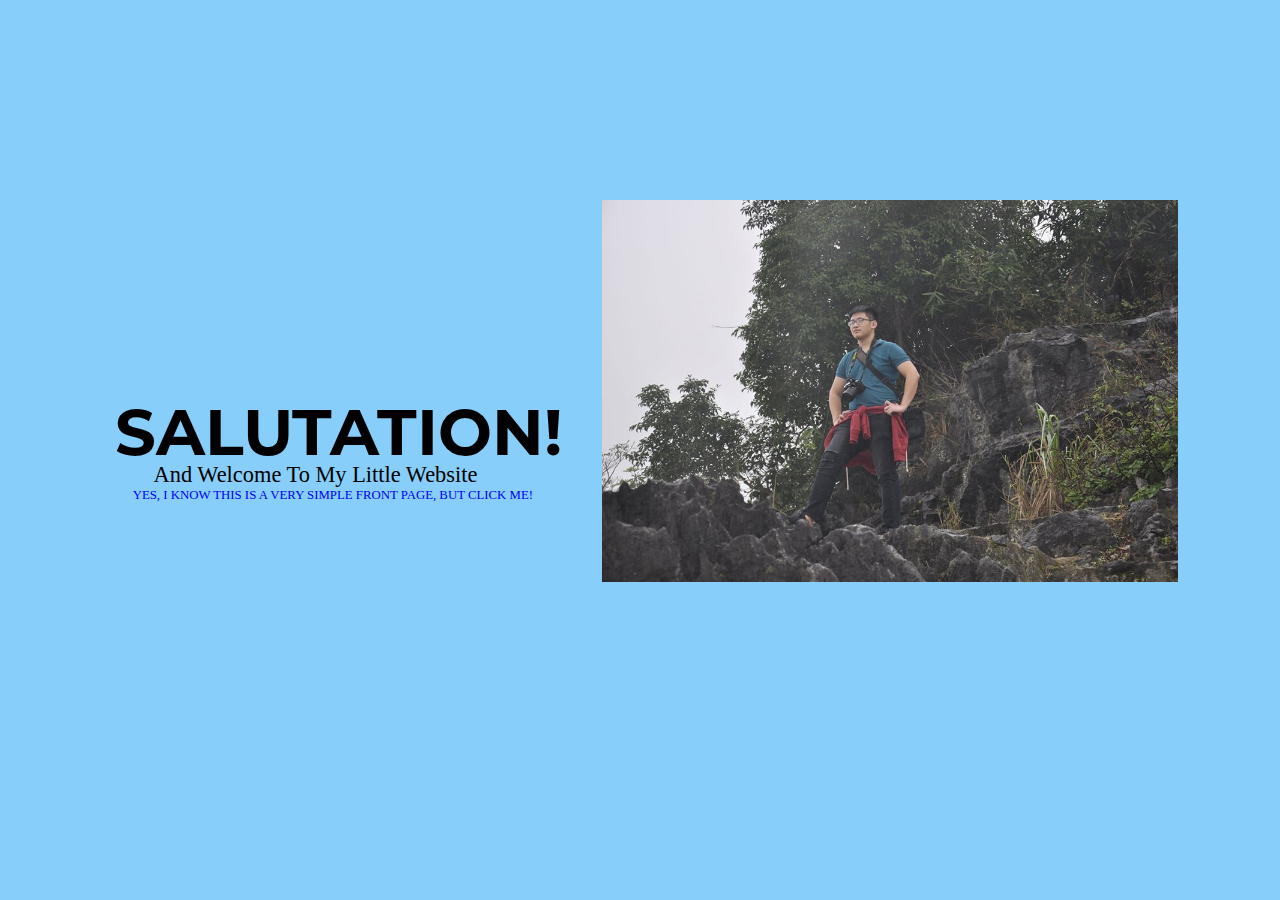
==== index.html @ 3f006bc7 "Renamed index" ====
<!DOCTYPE html>
<html lang="en">

<head>
	<title>Well Hello There!</title>
	<meta charset="UTF-8" />
	<link href="style.css" type="text/css" rel="stylesheet" />
	<meta name="viewport" content="width=device-width, initial-scale=1.0">
</head>

<body id="page1">
	<div class="salutations">
		<img class="salutations-img" id="img1" src="Pics/welcome.jpg">
		<img class="salutations-img" id="img2" src="Pics/eye.jpg">
		<img class="salutations-img" id="img3" src="Pics/hehehe.jpg">
	</div>
	<div class="Saluation-text">
		<h1>Salutation!</h1>
		<h3>And Welcome To My Little Website</h3>
	</div>
		<a class="link" href="index2.html">Yes, I know this is a very simple front page, but Click me!</a>
</body>

<script>

	var myIndex = 0;
	carousel();

	function carousel() {
		prevIndex = myIndex;
		const currentImg = document.getElementsByClassName("salutations-img")[prevIndex];

		currentImg.style.display = 'block';
		currentImg.classList.remove('fading-img');
		currentImg.classList.remove('fadout-img');
		currentImg.classList.add('fading-img');

		setTimeout(() => {
			currentImg.classList.remove('fadout-img');
			currentImg.classList.remove('fading-img');
			currentImg.classList.add('fadout-img');
		}, 4000);

		setTimeout(() => {
			currentImg.style.display = 'none';
		}, 5000);

		myIndex++;
		if (myIndex >= 3) {
			myIndex = 0
		}
		setTimeout(carousel, 5000);
	}
</script>

</html>
---- style.css ----
/* http://meyerweb.com/eric/tools/css/reset/ 
   v2.0 | 20110126
   License: none (public domain)
*/

html, body, div, span, applet, object, iframe,
h1, h2, h3, h4, h5, h6, p, blockquote, pre,
a, abbr, acronym, address, big, cite, code,
del, dfn, em, img, ins, kbd, q, s, samp,
small, strike, strong, sub, sup, tt, var,
b, u, i, center,
dl, dt, dd, ol, ul, li,
fieldset, form, label, legend,
table, caption, tbody, tfoot, thead, tr, th, td,
article, aside, canvas, details, embed, 
figure, figcaption, footer, header, hgroup, 
menu, nav, output, ruby, section, summary,
time, mark, audio, video {
	margin: 0;
	padding: 0;
	border: 0;
	font-size: 100%;
	font: inherit;
	vertical-align: baseline;
}
/* HTML5 display-role reset for older browsers */
article, aside, details, figcaption, figure, 
footer, header, hgroup, menu, nav, section {
	display: block;
}
body {
	line-height: 1;
}
ol, ul {
	list-style: none;
}
blockquote, q {
	quotes: none;
}
blockquote:before, blockquote:after,
q:before, q:after {
	content: '';
	content: none;
}
table {
	border-collapse: collapse;
	border-spacing: 0;
}

/*--------------------Page 1------------------------*/
@font-face{

		font-family:"Open Sans";
		src:url('Fonts/OpenSans-Regular.ttf');

		font-family:"Montserrat Light";
		src:url('Fonts/Montserrat-Light.ttf.ttf');
		
		font-family: "Montserrat Bold";
		src:url('Fonts/Montserrat-Bold.ttf');
	}

body
{
	background-color: lightskyblue;
	width:100%;
	height:800px;
	text-align: center;
}

#page1 h1, #page1 h3{
	font-family: "Montserrat Bold";
	font-size: 5vw;
	text-transform:uppercase;
	text-align: left;
	padding-top: 400px;
	padding-left: 9%;
	max-width: 30%;
	
}

#page1 h3{
	font-family:"Open Sans";
	font-size: 1.75vw;
	padding-top:0%;
	padding-left:12%;
	text-transform:none;
}

#page1 a
{
	padding-left:5%;
	padding-top: 10%;
	text-decoration: none;
	text-transform: uppercase;
	font-size: 1vw;
	font-family: "Open Sans";
}

#page1 img
{
	padding-right:8%;
	padding-top:200px;
	float: right;
	max-height: auto;
	max-width: 45%;
	display: none;
	object-fit: cover;
	position:relative;
}

.fading-img {
	animation-name: fader;
	animation-duration: 2s;
}

.fadout-img{
	animation-name: fadout;
	animation-duration: 2s;
}


@keyframes fader
{
	from { opacity: 0.0; }
	to { opacity: 1.0; }
}

@keyframes fadout
{
	from { opacity: 1.0; }
	to { opacity: 0.0; }
}

/*----------Page 2---------*/


.tablink{
  font-family:"Montserrat Light";
  background-color: #555;
  color: black;
  float: left;
  border: none;
  outline: none;
  cursor: pointer;
  padding: 14px 16px;
  font-size: 2vw;
  width: 50%;
}

.tablink:hover {
  background-color: #777;
}

.tabcontent {
  color: white;
  padding: 100px 20px;
  height: 100%;
}

.header-cover{	
	background-image:url("Pics/welcome.jpg");
	background-position:0px 33%;
	background-size:cover;
	height:150px;
	background-repeat: no-repeat;
}

p{
	text-align:justify ;
}

#page2 h1{
	font-family: "Montserrat Bold";
	font-size: 5vw;
	text-align:left;
	color:black;
	padding-left:5%;
	padding-top:5%;
}

#page2 p, #page2 .media{
	font-family:"Open Sans";
	font-size:1.4vw;
	color:black;
	text-align:justify;
	width: 45%;
	padding-left:5%;
	padding-top:3%;
}

.small{
	float:right;
	max-width:30%;
	padding-right:8%;
	padding-top:1%;
}

#page2 .media{
	float:left;
	width:5%;
	padding-left:0%;
	padding-right:4%;
}

#Skills p, .list{
	text-align:justify;
	width:40%;
	float:right;
	padding-right:5%;
}

.work{
	width:40%;
	float:left;
	padding-left:6%;
	padding-top:3%;
}


#Skills h1{
	text-align:right;
	padding-right:5%;
}

footer{
	position: fixed;		
	bottom:0;
	text-align:center;
	width:100%;
}

.back-button{
	float:left;
	font-family:"Montserrat Light";
	font-size:1.25vw;
	text-decoration: none;
	text-transform: uppercase;
	color: black;
}

.sassy-link{
	text-decoration:none;
}
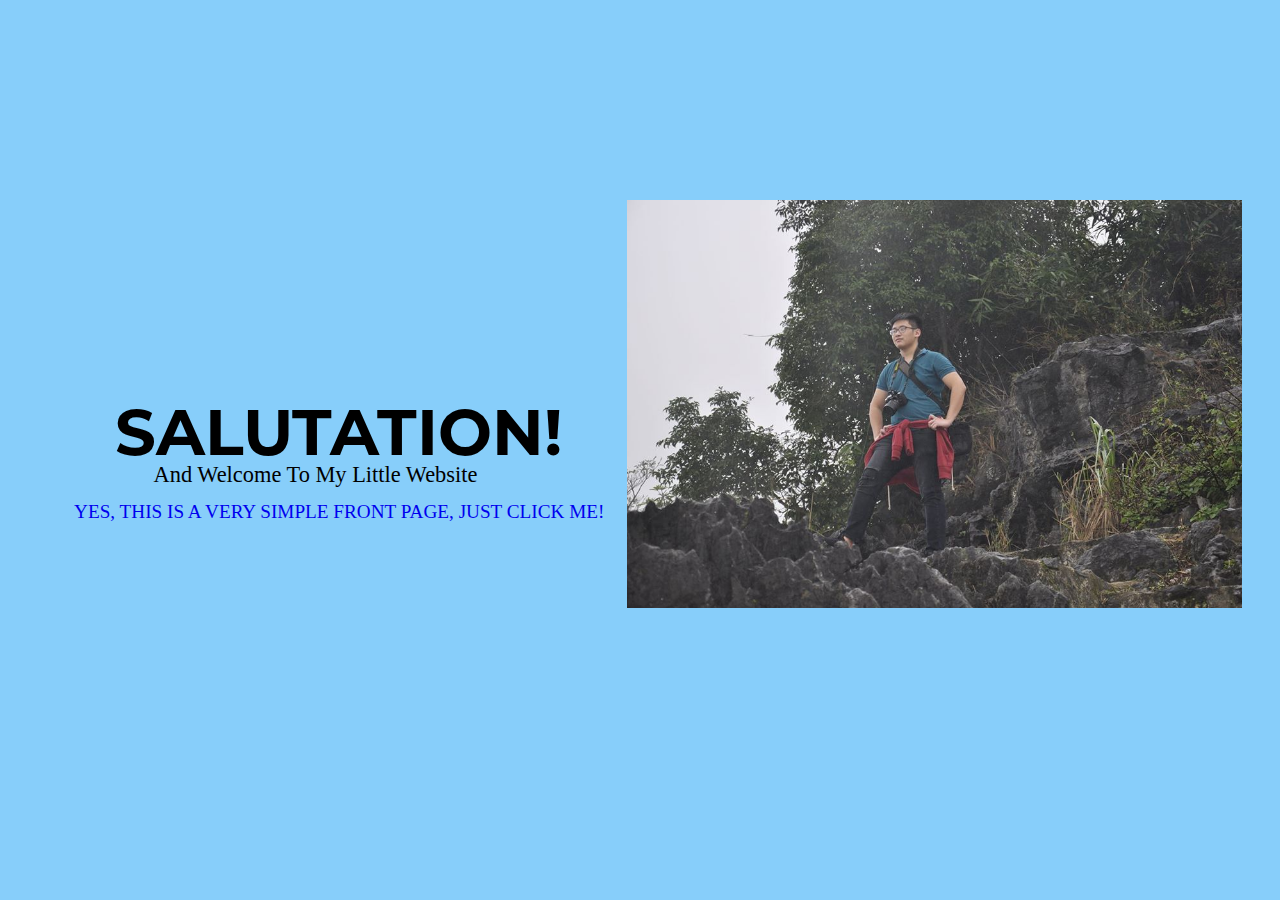
==== commit 94d0f1df: "Desktop Version" ====
--- a/index.html
+++ b/index.html
@@ -5,7 +5,7 @@
 	<title>Well Hello There!</title>
 	<meta charset="UTF-8" />
 	<link href="style.css" type="text/css" rel="stylesheet" />
-	<meta name="viewport" content="width=device-width, initial-scale=1.0">
+	<meta name="viewport" content="width=device-width, initial-scale=3.0">
 </head>
 
 <body id="page1">
@@ -17,8 +17,10 @@
 	<div class="Saluation-text">
 		<h1>Salutation!</h1>
 		<h3>And Welcome To My Little Website</h3>
-	</div>
-		<a class="link" href="index2.html">Yes, I know this is a very simple front page, but Click me!</a>
+	
+	<br />
+		<a class="link" href="index2.html">Yes, this is a very simple front page, Just Click me!</a>
+		</div>
 </body>
 
 <script>
--- a/style.css
+++ b/style.css
@@ -89,26 +89,34 @@
 
 #page1 a
 {
-	padding-left:5%;
+	padding-left:4%;
 	padding-top: 10%;
 	text-decoration: none;
 	text-transform: uppercase;
-	font-size: 1vw;
+	font-size: 1.5vw;
 	font-family: "Open Sans";
 }
 
 #page1 img
 {
-	padding-right:8%;
-	padding-top:200px;
+	padding-right:3%;
 	float: right;
-	max-height: auto;
-	max-width: 45%;
+	max-width: 48%;
 	display: none;
 	object-fit: cover;
 	position:relative;
 }
 
+#img1{
+	padding-top:200px;
+}
+#img2{
+	padding-top:180px;
+}
+#img3{
+	padding-top:270px;
+}
+
 .fading-img {
 	animation-name: fader;
 	animation-duration: 2s;
@@ -133,7 +141,6 @@
 }
 
 /*----------Page 2---------*/
-
 
 .tablink{
   font-family:"Montserrat Light";
@@ -153,7 +160,6 @@
 }
 
 .tabcontent {
-  color: white;
   padding: 100px 20px;
   height: 100%;
 }
@@ -166,8 +172,15 @@
 	background-repeat: no-repeat;
 }
 
+@keyframes fadein {
+    from { opacity: 0; }
+    to   { opacity: 1; }
+}
+
 p{
 	text-align:justify ;
+	animation: fadein 1s;
+	line-height: 1.25em;
 }
 
 #page2 h1{
@@ -177,6 +190,7 @@
 	color:black;
 	padding-left:5%;
 	padding-top:5%;
+	animation: fadein 1s;
 }
 
 #page2 p, #page2 .media{
@@ -189,6 +203,10 @@
 	padding-top:3%;
 }
 
+.small, .work{
+	animation: fadein 1s;
+}
+
 .small{
 	float:right;
 	max-width:30%;
@@ -224,10 +242,11 @@
 }
 
 footer{
-	position: fixed;		
-	bottom:0;
-	text-align:center;
+	position: fixed;
+	bottom:0;	
 	width:100%;
+	padding-left:80%;
+	font-size:0.25vw;
 }
 
 .back-button{
@@ -239,6 +258,60 @@
 	color: black;
 }
 
+a:visited.back-button{
+	color:black;
+}
 .sassy-link{
 	text-decoration:none;
-}+}
+
+a:hover{
+	color: darkblue;
+}
+a:visited{
+	color: blue;
+}
+
+/*------Mobile version--------*/
+@media screen and (max-width: 600px) {
+/*-----Page 1------*/
+  body {
+	  width:100%;
+	  text-align: center;
+	}
+	
+	#page1 img
+{
+	max-width: 100%;
+	
+}
+
+	#page1 h1, #page1 h3, #page1 a{
+	font-size: 8vw;
+	text-align: center;
+	padding-top: 400px;
+	padding-left: 24%;
+	max-width: 50%;
+	
+}
+
+#page1 h3{
+	font-family:"Open Sans";
+	font-size: 4vw;
+	padding-top:0%;
+	padding-left: 26%;
+}
+
+#page1 a
+{
+	font-family:"Open Sans";
+	padding-left:2%;
+	padding-top: 10%;
+	font-size: 3vw;
+}
+
+#img3{
+	padding-top:200px;
+}
+
+}
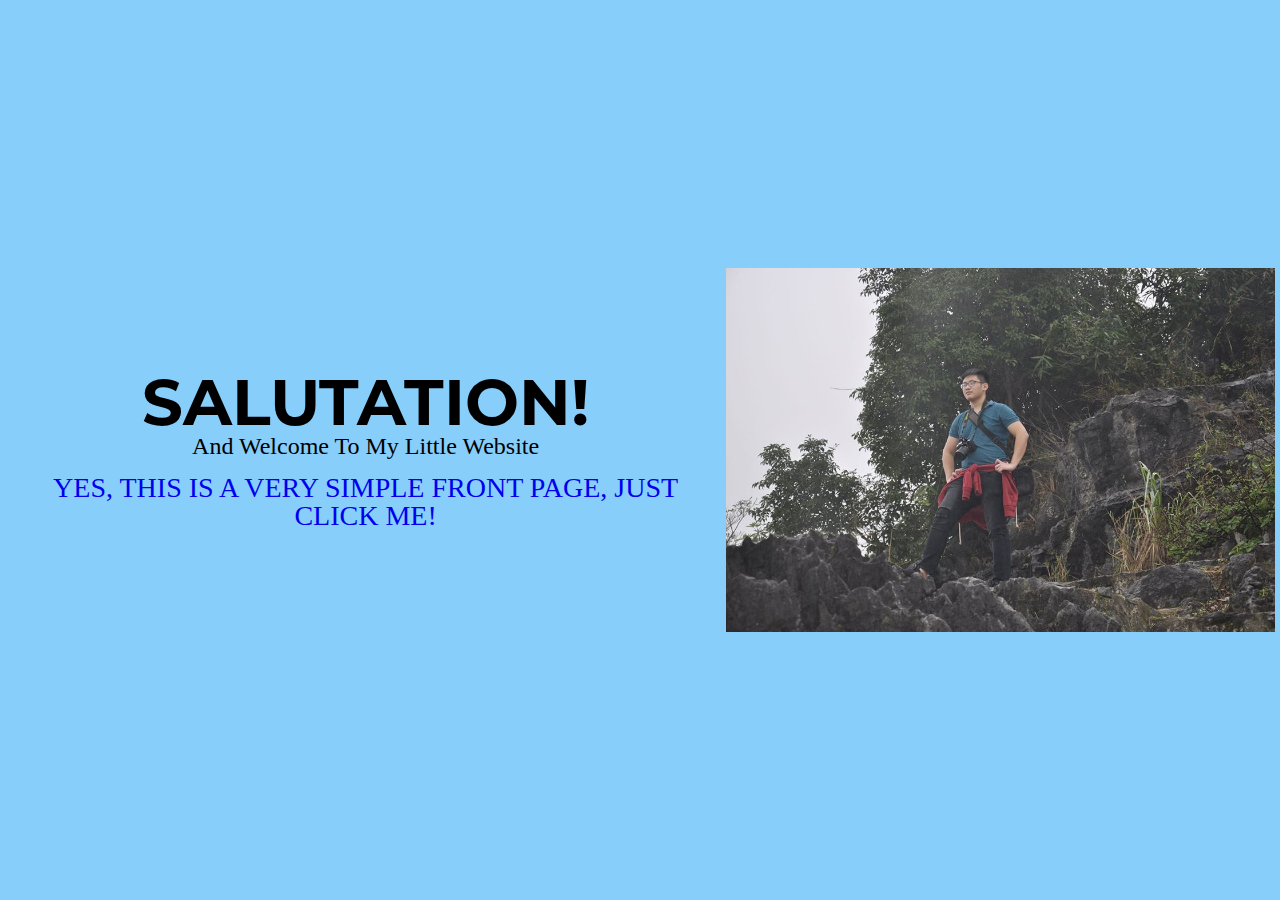
==== commit 15912c30: "Final Version" ====
--- a/index.html
+++ b/index.html
@@ -5,23 +5,63 @@
 	<title>Well Hello There!</title>
 	<meta charset="UTF-8" />
 	<link href="style.css" type="text/css" rel="stylesheet" />
-	<meta name="viewport" content="width=device-width, initial-scale=3.0">
+	<meta name="viewport" content="width=device-width, initial-scale=1.0">
 </head>
 
-<body id="page1">
-	<div class="salutations">
-		<img class="salutations-img" id="img1" src="Pics/welcome.jpg">
-		<img class="salutations-img" id="img2" src="Pics/eye.jpg">
-		<img class="salutations-img" id="img3" src="Pics/hehehe.jpg">
-	</div>
-	<div class="Saluation-text">
-		<h1>Salutation!</h1>
-		<h3>And Welcome To My Little Website</h3>
+<body id="page1" class="page1">
+		<header id="mobile_header">
+			<a href="index.html"><img id="logo" src="Pics/Ha.jpg"></a>
+			<div id="myNav" class="overlay">
+				<a href="javascript:void(0)" class="closebtn" onclick="closeNav()">&times;</a>
+				<div class="overlay-content">
+					<a href="content.html" onclick="onAbout()">About</a>
+					<a href="content.html" onclick="onSkillsets()">My Skillsets</a>
+					<div class="social-icons">
+						<a target="_blank" href="https://www.facebook.com/mewjoker">
+							<img class="media" src="Pics/facebook.png" alt="facebook">
+						</a>
+						<a target="_blank" href="https://twitter.com/Meowjoker">
+							<img class="media" src="Pics/twitter.png" alt="twitter">
+						</a>
+						<a target="_blank" href="https://www.linkedin.com/in/lam-nguyen-2719a5173/">
+							<img class="media" src="Pics/linkedin.png" alt="linkedin">
+						</a>
+					</div>
+				</div>
+			</div>
+
+			<button onclick="openNav()" >
+				<span id="icon">&#9776</span>
+			</button>
+		</header>
+
+		
+		<div class="salutations">
+			<div class="saluation_img">
+				<img class="salutations-img" id="img1" src="Pics/welcome.jpg">
+				<img class="salutations-img" id="img2" src="Pics/eye.jpg">
+				<img class="salutations-img" id="img3" src="Pics/hehehe.jpg">
+			</div>
+
+			<div class="saluation_text">
+				<h1>Salutation!</h1>
+				<h3>And Welcome To My Little Website</h3>
+				<br />
+				<a class="link" href="content.html">Yes, this is a very simple front page, Just Click me!</a>
+			</div>
+		</div>
 	
-	<br />
-		<a class="link" href="index2.html">Yes, this is a very simple front page, Just Click me!</a>
-		</div>
 </body>
+
+<script>
+	function openNav() {
+		document.getElementById("myNav").style.width = "100vw";
+	}
+
+	function closeNav() {
+		document.getElementById("myNav").style.width = "0px";
+	}
+</script>
 
 <script>
 
@@ -55,4 +95,17 @@
 	}
 </script>
 
+<script>
+	function onAbout() {
+		openPage('Home')
+		closeNav()
+	}
+
+	function onSkillsets() {
+		openPage('Skills')
+		closeNav()
+	}
+</script>
+
+
 </html>--- a/style.css
+++ b/style.css
@@ -49,73 +49,96 @@
 
 /*--------------------Page 1------------------------*/
 @font-face{
-
-		font-family:"Open Sans";
-		src:url('Fonts/OpenSans-Regular.ttf');
-
-		font-family:"Montserrat Light";
-		src:url('Fonts/Montserrat-Light.ttf.ttf');
-		
-		font-family: "Montserrat Bold";
-		src:url('Fonts/Montserrat-Bold.ttf');
-	}
+	font-family:"Open Sans";
+	src:url('Fonts/OpenSans-Regular.ttf');
+
+	font-family:"Montserrat Light";
+	src:url('Fonts/Montserrat-Light.ttf.ttf');
+	
+	font-family: "Montserrat Bold";
+	src:url('Fonts/Montserrat-Bold.ttf');
+}
+
+#mobile_header {
+	display: none;
+}
 
 body
 {
 	background-color: lightskyblue;
 	width:100%;
-	height:800px;
+	height:900px;
 	text-align: center;
 }
 
-#page1 h1, #page1 h3{
+.page1 {
+	display: flex;
+	flex-direction: row;
+	justify-content: center;
+	align-items: center;
+}
+
+#page1 h1, #page1 h3 {
 	font-family: "Montserrat Bold";
-	font-size: 5vw;
+	font-size: 4rem;
 	text-transform:uppercase;
 	text-align: left;
-	padding-top: 400px;
-	padding-left: 9%;
-	max-width: 30%;
-	
+	animation: fader;
+	animation-duration: 1.5s;
 }
 
 #page1 h3{
 	font-family:"Open Sans";
-	font-size: 1.75vw;
+	font-size: 1.5rem;
 	padding-top:0%;
-	padding-left:12%;
 	text-transform:none;
 }
 
-#page1 a
-{
-	padding-left:4%;
-	padding-top: 10%;
+.page1 a {
 	text-decoration: none;
 	text-transform: uppercase;
-	font-size: 1.5vw;
+	font-size: 1.75rem;
 	font-family: "Open Sans";
 }
 
-#page1 img
-{
-	padding-right:3%;
+.link{
+	font-size: 1.5rem;
+	text-decoration: none;
+}
+
+.link:visited{
+	color: blue;
+}
+
+.salutations {
+	display: flex;
+	flex-direction: row;
+	align-items: center;
+}
+
+.saluation_img {
+	order: 2;
+	width: 48vw;
+}
+
+.saluation_text {
+	order: 1;
+	margin: 20px;
+	display: flex;
+	flex-direction: column;
+	align-items: center;
+}
+
+.salutations-img
+{
+	padding-right: 5px;
 	float: right;
-	max-width: 48%;
+	max-width: 100%;
 	display: none;
 	object-fit: cover;
 	position:relative;
 }
 
-#img1{
-	padding-top:200px;
-}
-#img2{
-	padding-top:180px;
-}
-#img3{
-	padding-top:270px;
-}
 
 .fading-img {
 	animation-name: fader;
@@ -127,7 +150,6 @@
 	animation-duration: 2s;
 }
 
-
 @keyframes fader
 {
 	from { opacity: 0.0; }
@@ -140,178 +162,140 @@
 	to { opacity: 0.0; }
 }
 
-/*----------Page 2---------*/
-
-.tablink{
-  font-family:"Montserrat Light";
-  background-color: #555;
-  color: black;
-  float: left;
-  border: none;
-  outline: none;
-  cursor: pointer;
-  padding: 14px 16px;
-  font-size: 2vw;
-  width: 50%;
-}
-
-.tablink:hover {
-  background-color: #777;
-}
-
-.tabcontent {
-  padding: 100px 20px;
-  height: 100%;
-}
-
-.header-cover{	
-	background-image:url("Pics/welcome.jpg");
-	background-position:0px 33%;
-	background-size:cover;
-	height:150px;
-	background-repeat: no-repeat;
-}
-
-@keyframes fadein {
-    from { opacity: 0; }
-    to   { opacity: 1; }
-}
-
-p{
-	text-align:justify ;
-	animation: fadein 1s;
-	line-height: 1.25em;
-}
-
-#page2 h1{
-	font-family: "Montserrat Bold";
-	font-size: 5vw;
-	text-align:left;
-	color:black;
-	padding-left:5%;
-	padding-top:5%;
-	animation: fadein 1s;
-}
-
-#page2 p, #page2 .media{
-	font-family:"Open Sans";
-	font-size:1.4vw;
-	color:black;
-	text-align:justify;
-	width: 45%;
-	padding-left:5%;
-	padding-top:3%;
-}
-
-.small, .work{
-	animation: fadein 1s;
-}
-
-.small{
-	float:right;
-	max-width:30%;
-	padding-right:8%;
-	padding-top:1%;
-}
-
-#page2 .media{
-	float:left;
-	width:5%;
-	padding-left:0%;
-	padding-right:4%;
-}
-
-#Skills p, .list{
-	text-align:justify;
-	width:40%;
-	float:right;
-	padding-right:5%;
-}
-
-.work{
-	width:40%;
-	float:left;
-	padding-left:6%;
-	padding-top:3%;
-}
-
-
-#Skills h1{
-	text-align:right;
-	padding-right:5%;
-}
-
-footer{
-	position: fixed;
-	bottom:0;	
-	width:100%;
-	padding-left:80%;
-	font-size:0.25vw;
-}
-
-.back-button{
-	float:left;
-	font-family:"Montserrat Light";
-	font-size:1.25vw;
-	text-decoration: none;
-	text-transform: uppercase;
-	color: black;
-}
-
-a:visited.back-button{
-	color:black;
-}
-.sassy-link{
-	text-decoration:none;
-}
-
-a:hover{
-	color: darkblue;
-}
-a:visited{
-	color: blue;
-}
-
-/*------Mobile version--------*/
-@media screen and (max-width: 600px) {
-/*-----Page 1------*/
-  body {
-	  width:100%;
-	  text-align: center;
+/*-------------------------------------------Mobile Version----------------------------------------------------*/
+@media only screen and (max-width:600px)
+{
+	.page1{
+		flex-direction:column;
+		height:812px;
+		justify-content: space-between;
+	}
+
+	#Home, #Skills
+	{
+		animation: fadein;
+		animation-duration: 1s;
+	}
+
+	#mobile_header{
+		display: flex;
+		flex-direction: row;
+		background-color: lightblue;
+	}
+
+	#icon{
+		float:right;
+		font-size:40px;
+		cursor:pointer;
+	}
+	img#logo {
+		display:flex;
+		float:left;
+		max-width:25%;
 	}
 	
-	#page1 img
-{
-	max-width: 100%;
+	#page1 h1, #page1 h3{
+		text-align:center;
+		max-width:100%;
+		color: white;
+  		text-shadow: 2px 2px 4px #000000;
+	}
+
+	#page1 h1{
+		font-size: 3rem;
+	}
+
+	#page h3{
+		font-size: 3rem;
+		max-width:100%;
+	}
+
+	#page1 a{
+		font-size: 3rem;
+	}
 	
-}
-
-	#page1 h1, #page1 h3, #page1 a{
-	font-size: 8vw;
-	text-align: center;
-	padding-top: 400px;
-	padding-left: 24%;
-	max-width: 50%;
+	.saluations{
+		display:flex;
+		flex-direction: column;
+	}
+
+	.saluation_img{	
+		width:100vw;
+		height:90vh;
+		display:flex;
+	}
+
+	.saluation_text {
+		position: absolute;
+		top: 50%;
+		left: 44%;	
+		transform:translate(-50%, -50%);
+		text-align: center
+	}
+
+	.media{
+		display:inline-block;
+	}
+
+	.link{
+		display:none;
+	}
 	
-}
-
-#page1 h3{
-	font-family:"Open Sans";
-	font-size: 4vw;
-	padding-top:0%;
-	padding-left: 26%;
-}
-
-#page1 a
-{
-	font-family:"Open Sans";
-	padding-left:2%;
-	padding-top: 10%;
-	font-size: 3vw;
-}
-
-#img3{
-	padding-top:200px;
-}
-
-}
+	.social-icons
+	{
+		padding:0;
+	}
+	/*-------------------------------Hamburger Menu-------------------------------*/
+	/* The Overlay (background) */
+	.overlay {
+		width: 100vw;
+		height: 100vh;
+		position: fixed; 
+		z-index: 10; 
+		left: 0;
+		top: 0;
+		background-color: rgb(0,0,0);
+		background-color: rgba(0,0,0, 0.9); 
+		overflow-x: hidden; 
+		transition: 0.5s; 
+	}
+
+	/* Position the content inside the overlay */
+	.overlay-content {
+		text-align: left; 
+		margin-top: 20px; 
+	}
+
+	/* The navigation links inside the overlay */
+	.overlay a {
+		font-family: "Montserrat Bold";
+		padding: 8px;
+		text-decoration: none;
+		font-size: 15vw;
+		color: #818181;
+		display: block; 
+		transition: 0.3s; 
+	}
+
+	.overlay .media{
+		display:inline-block;
+	}
+
+	.overlay a:hover, .overlay a:focus {
+		color: #f1f1f1;
+	}
+
+	/* Position the close button (top right corner) */
+	.overlay .closebtn {
+		position: absolute;
+		top: 20px;
+		right: 45px;
+		font-size: 60px;
+	}
+
+	.social-icons {
+		display: flex;
+		flex-direction: row;
+	}
+
+}